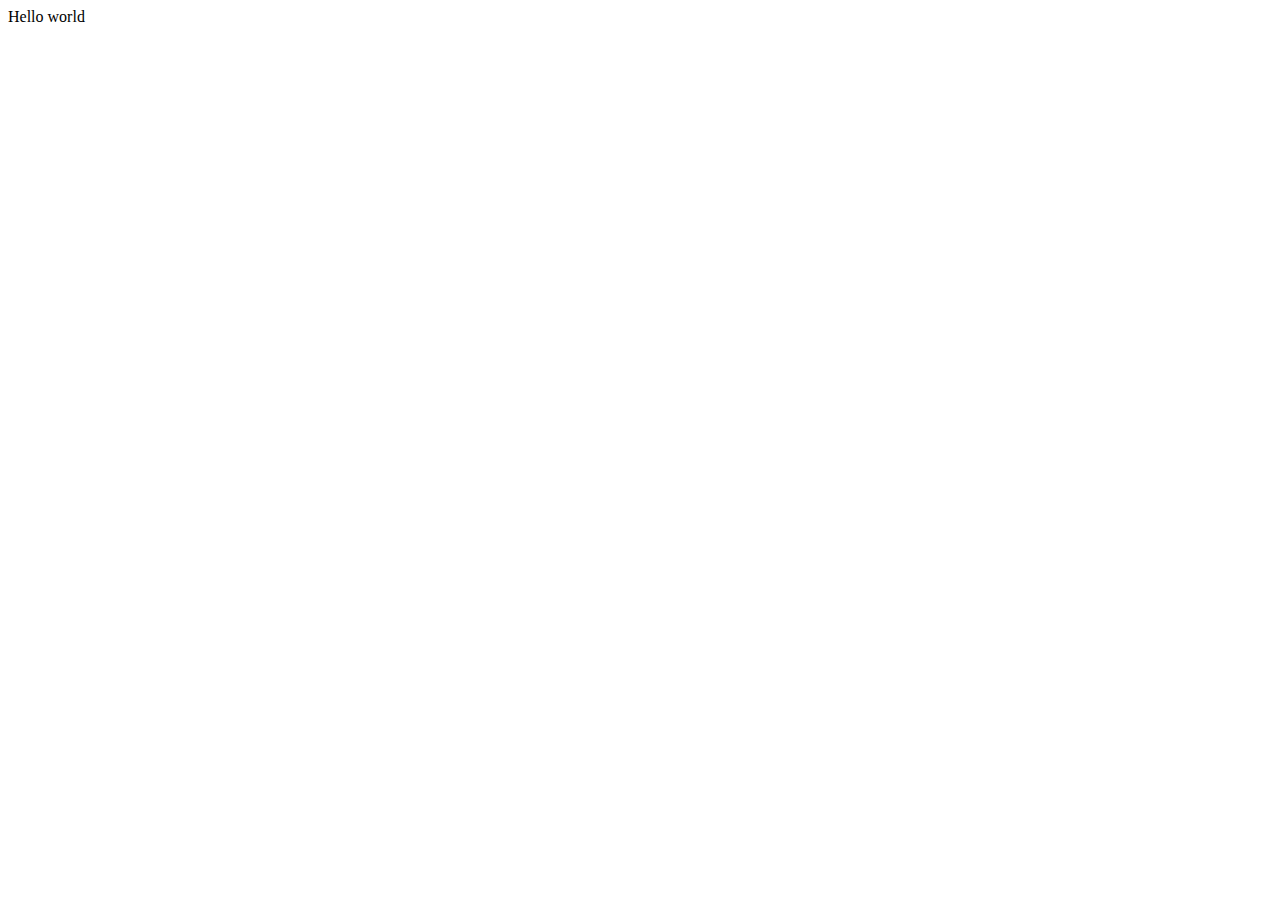
==== index.html @ 6187d972 "Initial commit" ====
<!DOCTYPE html>
<html>

<head>
  <meta charset="utf-8">
  <meta name="viewport" content="width=device-width">
  <title>replit</title>
  <link href="style.css" rel="stylesheet" type="text/css" />
</head>

<body>
  Hello world
  <script src="script.js"></script>
</body>

</html>
---- style.css ----
html {
  height: 100%;
  width: 100%;
}
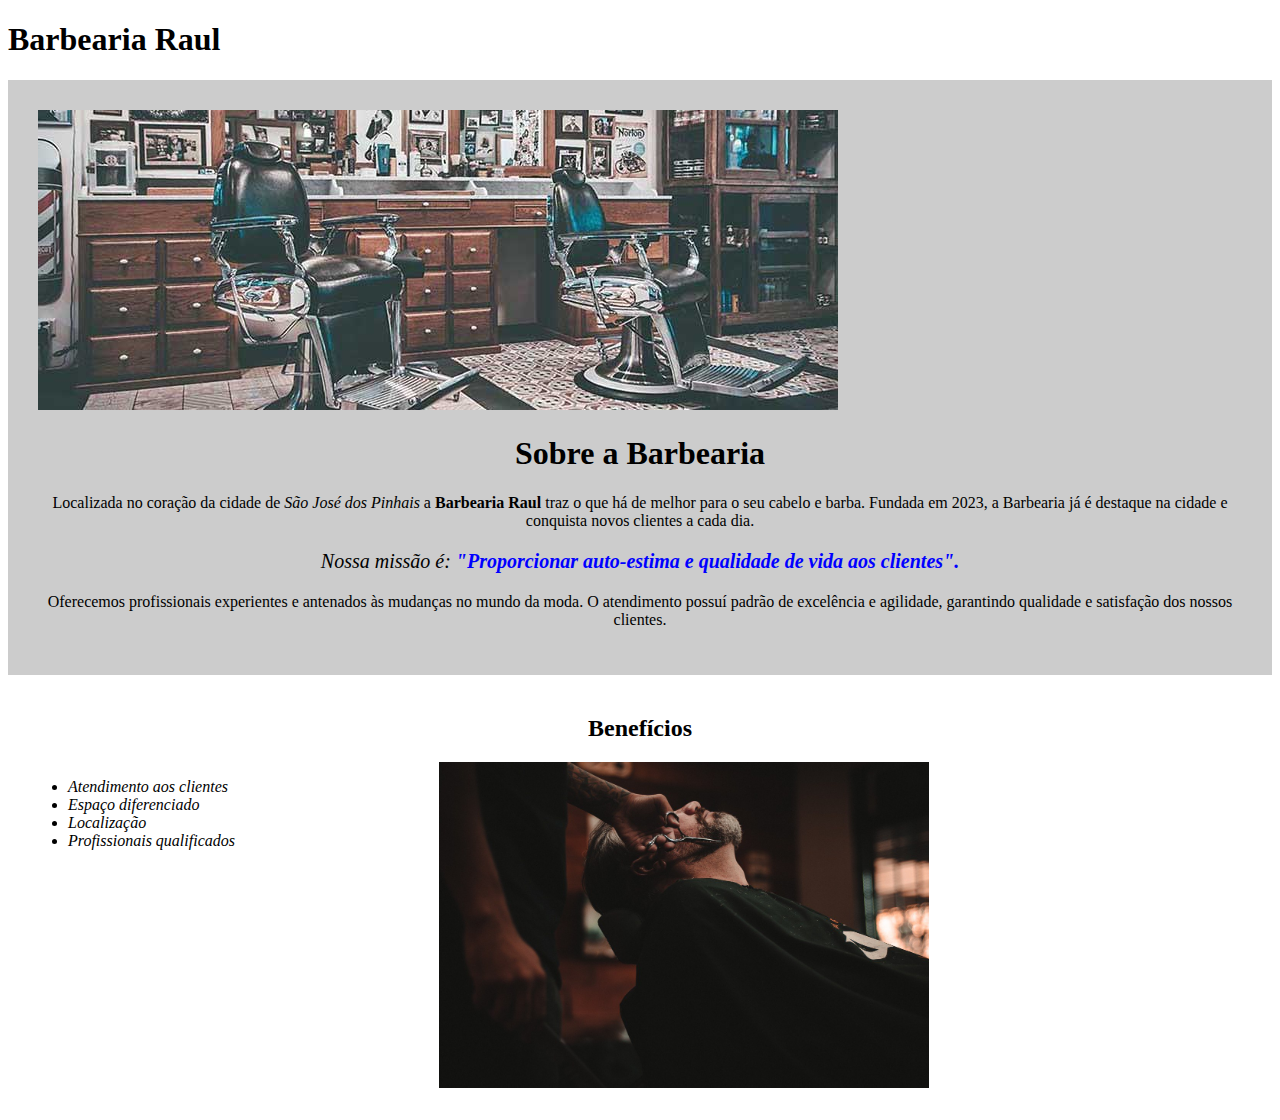
==== commit d51ea599: "15042025" ====
--- a/index.html
+++ b/index.html
@@ -1,16 +1,42 @@
 <!DOCTYPE html>
-<html>
+ <html>
 
-<head>
-  <meta charset="utf-8">
-  <meta name="viewport" content="width=device-width">
-  <title>replit</title>
-  <link href="style.css" rel="stylesheet" type="text/css" />
-</head>
+ <head>
+   <meta charset="utf-8">
+   <meta name="viewport" content="width=device-width">
+   <title>replit</title>
+   <link href="style.css" rel="stylesheet" type="text/css" />
 
-<body>
-  Hello world
-  <script src="script.js"></script>
-</body>
+   <style>
+     p {
+       text-align: center;
+     }
+   </style>
+ </head>
 
-</html>+ <body>
+<h1>Barbearia Raul</h1>
+         <div class="principal">
+         <img src="banner.jpg">
+      
+         <h1 style="text-align: center">Sobre a Barbearia</h1>
+      
+         <p>Localizada no coração da cidade de <em> São José dos Pinhais </em> a <strong>Barbearia Raul</strong> traz o que há de melhor para o seu cabelo e barba. Fundada em 2023, a Barbearia já é destaque na cidade e conquista novos clientes a cada dia.</p>
+      
+         <p id="missao"> <em>Nossa missão é: <strong id="missao-destaque">"Proporcionar auto-estima e qualidade de vida aos clientes".</strong></em></p>
+      
+         <p>Oferecemos profissionais experientes e antenados às mudanças no mundo da moda. O atendimento possuí padrão de excelência e agilidade, garantindo qualidade e satisfação dos nossos clientes.</p>
+         </div>
+   <div class="beneficios">
+     
+         <h2> Benefícios
+         </h2>
+         <ul>
+      <li class="item">Atendimento aos clientes</li>
+       <li class="item">Espaço diferenciado</li>
+        <li class="item">Localização</li>
+           <li class="item">Profissionais qualificados</li>
+         </ul>
+         <img src="beneficios.jpg" class="imagem-beneficios">
+     </div>
+ </html>--- a/style.css
+++ b/style.css
@@ -1,4 +1,41 @@
-html {
-  height: 100%;
-  width: 100%;
+
+ 
+}
+h1{
+  text-align: center;
+  font-size: 33px;
+}
+h2{
+  text-align: center;
+  
+}
+    #missao{
+      font-size: 20px;
+    }
+#missao-destaque{
+  color: blue;
+}
+h2{
+  
+}
+
+.beneficios{
+  background-color: #ffffff;
+  padding: 20px;
+}
+.item{
+  font-style: italic;
+}
+.imagem-beneficios{
+  width: 40%;
+}
+ul{
+  display: inline-block;
+  vertical-align: top;
+  width: 20%;
+  margin-right: 10%
+}
+.principal{
+  background-color: #cccccc;
+  padding: 30px;
 }